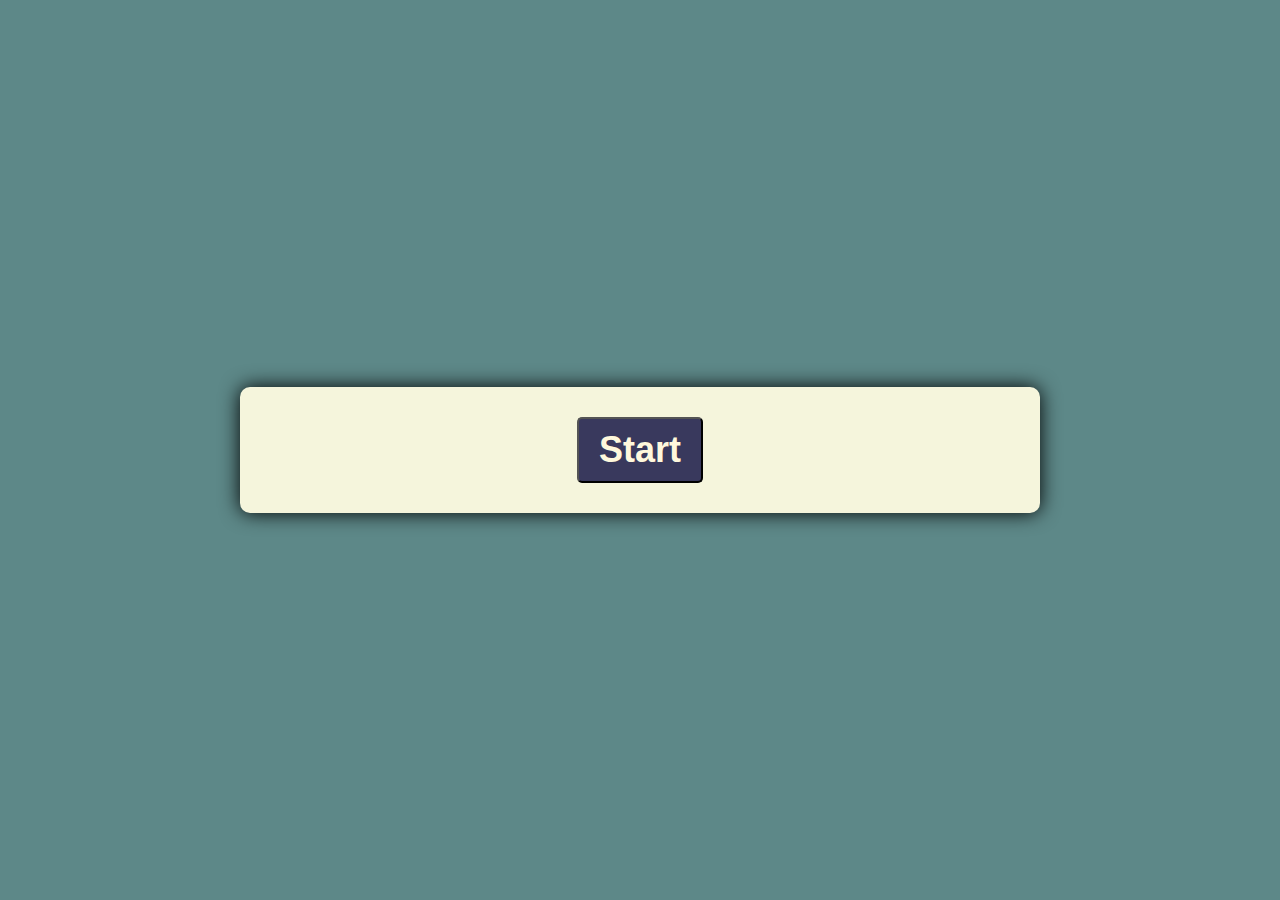
==== index.html @ bd33d4cc "HTML and css through tutorial" ====
<!DOCTYPE html>
<html lang="en">
<head>
    <meta charset="UTF-8">
    <meta http-equiv="X-UA-Compatible" content="IE=edge">
    <meta name="viewport" content="width=device-width, initial-scale=1.0">
    <title>Quiz App</title>
    <link rel="stylesheet" href="./assets/css/style.css">
</head>
<body>
    <div class="container">
        <div id="question-container" class="hide">
            <div id="question">Question</div>
            <div id="answer-btn" class="btn-grid"></div>
            <button class="btn">Answer 1</button>
            <button class="btn">Answer 2</button>
            <button class="btn">Answer 3</button>
            <button class="btn">Answer 4</button>
        </div>
        <div class="controls">
            <button id="start-btn" class="start-btn btn">Start</button>
            <button id="next-btn" class="start-btn btn hide">Next</button>
        </div>
    </div>
    <script src="./assets/js/script.js"></script>
</body>
</html>
---- assets/css/style.css ----
*, *::before, *::after {
    box-sizing: border-box;
    font-family: Arial, Helvetica, sans-serif;
    font-size: 30px;
}

body{
    padding: 0;
    margin: 0;
    display: flex;
    width: 100vw;
    height: 100vh;
    justify-content: center;
    align-items: center;
    background-color: rgb(93, 136, 136);
}

.container {
    width: 800px;
    max-width: 80%;
    background-color: beige;
    border-radius: 10px;
    padding: 30px;
    box-shadow: 0 0 20px;
}

.btn-grid {
    display: flex;
    grid-template-columns: repeat(2, auto);
    gap: 10px;
    margin: 10px;
}

.btn {
    background-color: rgb(57, 57, 93);
    color: cornsilk;
    border-radius: 5px;
}

.btn:hover {
    border-color: black;
}

.start-btn, .next-btn {
    font-size: larger;
    font-weight: bolder;
    padding: 10px 20px;
}

.controls {
    display: flex;
    justify-content: center;
    align-items: center;
}

.hide {
    display: none;
}
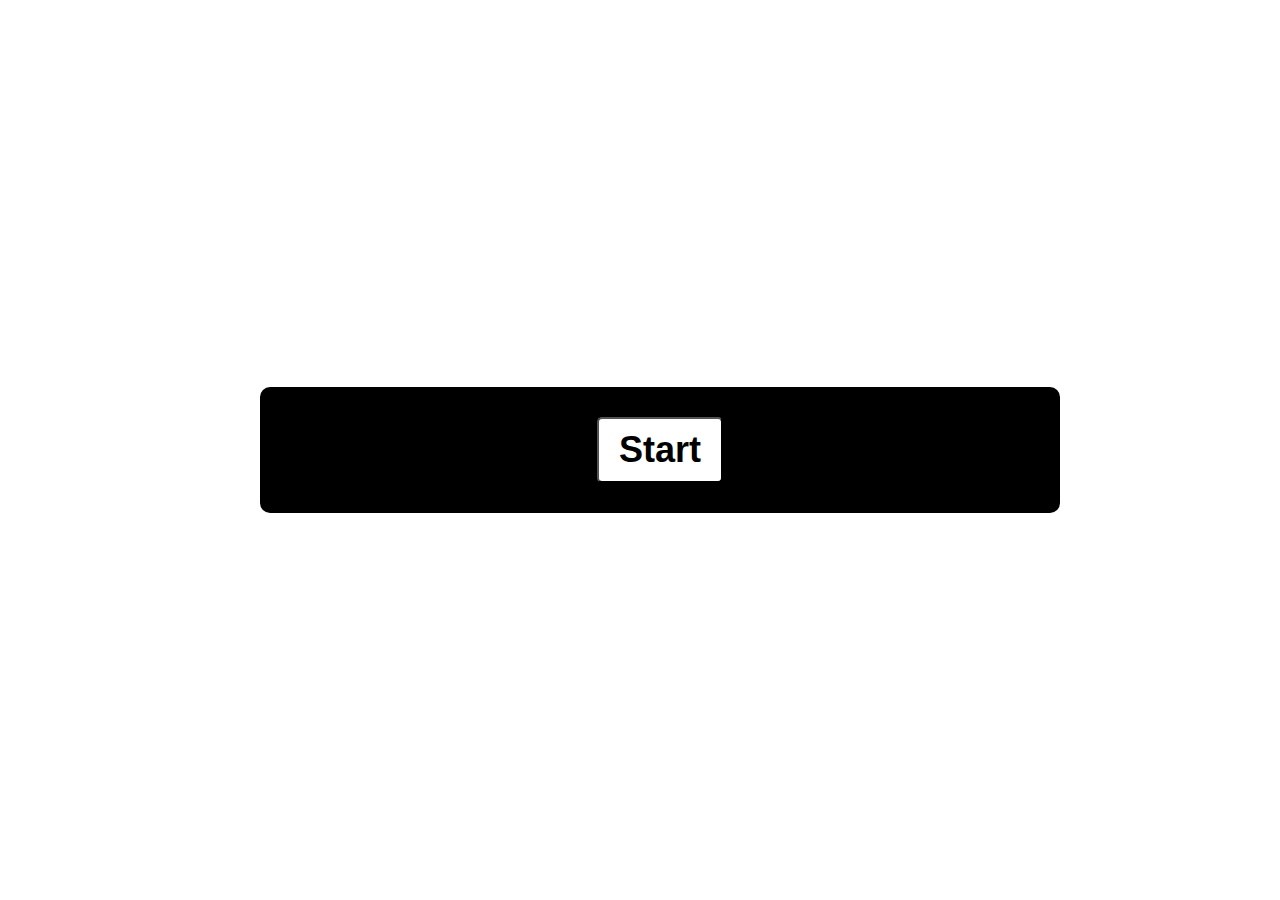
==== commit 6a7d55c8: "added timer needs debug" ====
--- a/index.html
+++ b/index.html
@@ -8,18 +8,23 @@
     <link rel="stylesheet" href="./assets/css/style.css">
 </head>
 <body>
-    <div class="container">
+    <div>
+        <h1 class="score-count"></h1>
+        <div id="score"></div>
+    </div>
+    <div class="container hide-all">
         <div id="question-container" class="hide">
             <div id="question">Question</div>
-            <div id="answer-btn" class="btn-grid"></div>
-            <button class="btn">Answer 1</button>
-            <button class="btn">Answer 2</button>
-            <button class="btn">Answer 3</button>
-            <button class="btn">Answer 4</button>
+            <div id="answer-btn" class="btn-grid">
+                <button class="btn">Answer 1</button>
+                <button class="btn">Answer 2</button>
+                <button class="btn">Answer 3</button>
+                <button class="btn">Answer 4</button>
+            </div>    
         </div>
         <div class="controls">
             <button id="start-btn" class="start-btn btn">Start</button>
-            <button id="next-btn" class="start-btn btn hide">Next</button>
+            <button id="next-btn" class="next-btn btn hide">Next</button>
         </div>
     </div>
     <script src="./assets/js/script.js"></script>
--- a/assets/css/style.css
+++ b/assets/css/style.css
@@ -2,6 +2,7 @@
     box-sizing: border-box;
     font-family: Arial, Helvetica, sans-serif;
     font-size: 30px;
+    color: #fff;
 }
 
 body{
@@ -12,28 +13,28 @@
     height: 100vh;
     justify-content: center;
     align-items: center;
-    background-color: rgb(93, 136, 136);
+    background-color: #fff;
 }
 
 .container {
     width: 800px;
     max-width: 80%;
-    background-color: beige;
+    background-color: black;
     border-radius: 10px;
     padding: 30px;
     box-shadow: 0 0 20px;
 }
 
 .btn-grid {
-    display: flex;
+    display: flex 0 1;
     grid-template-columns: repeat(2, auto);
     gap: 10px;
     margin: 10px;
 }
 
 .btn {
-    background-color: rgb(57, 57, 93);
-    color: cornsilk;
+    background-color: #fff;
+    color: black;
     border-radius: 5px;
 }
 
@@ -55,4 +56,21 @@
 
 .hide {
     display: none;
+}
+
+.correct {
+    background-color: green;
+}
+
+.wrong {
+    background-color: red;
+}
+
+.score-count {
+    padding: 20px;
+    color: black;
+}
+
+.hide-all {
+    
 }